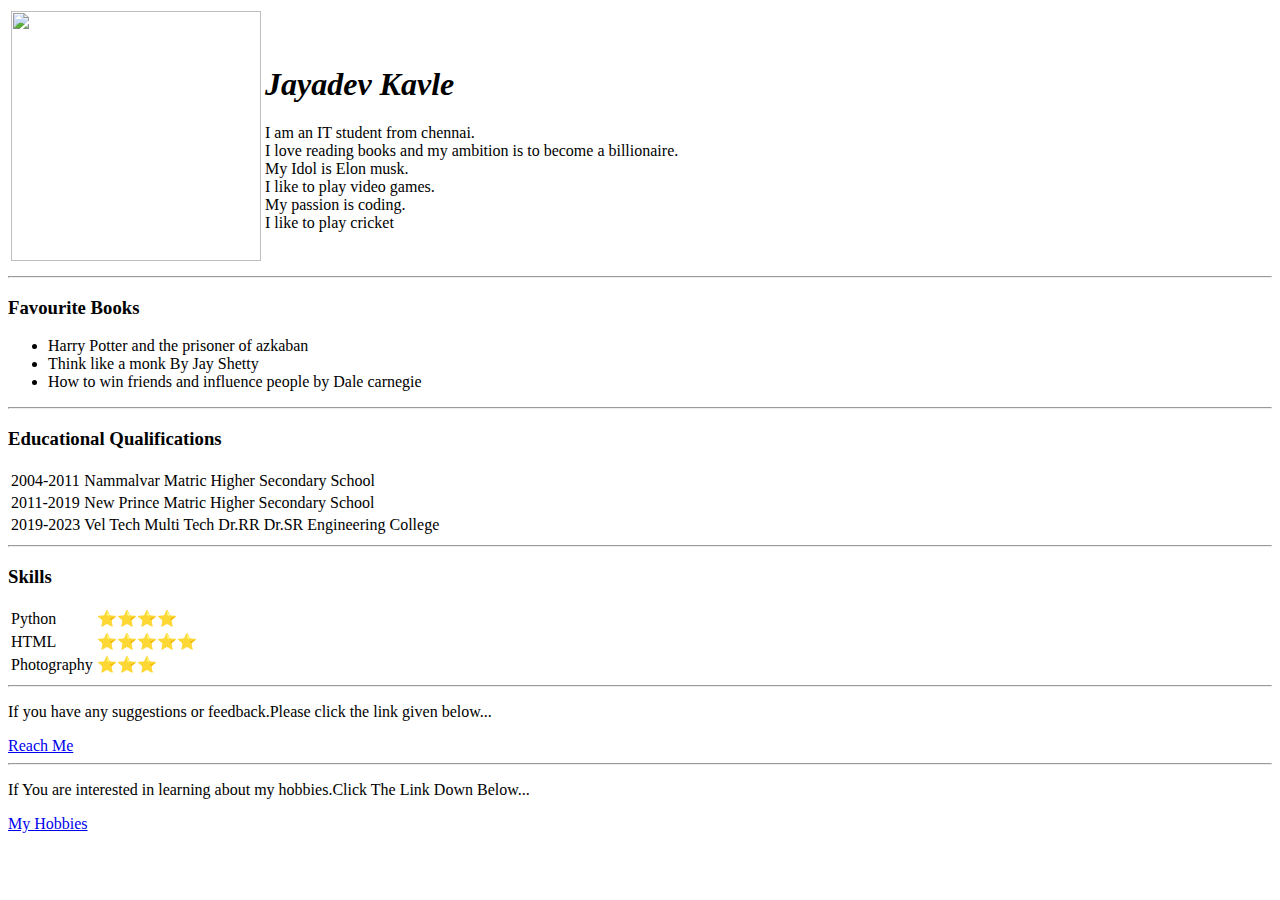
==== index.html @ ad7d0bed "Add files via upload" ====
<!DOCTYPE html>
<html>
  <head><title>Jayadev's Website</title>
  <link rel="stylesheet" href="CSS/Styles.css"</head>
  <body>
    <table>
      <tr>
        <td><img src="C:\Users\Admin\Pictures\Profile pic.jpg" height="250px" width="250px"></td>
        <td><h1><em>Jayadev Kavle</em></h1>
        I am an IT student from chennai.<br>
        I love reading books and my ambition is to become a billionaire.<br>
        My Idol is Elon musk.<br>
        I like to play video games.<br>
        My passion is coding.<br>
        I like to play cricket</td>
      </tr>
    </table>
  <hr><p><h3>Favourite Books</h3><ul>
    <li>Harry Potter and the prisoner of azkaban</li>
    <li>Think like a monk By Jay Shetty</li>
    <li>How to win friends and influence people by Dale carnegie</li>
  </ul>
</p><hr>
  <h3>Educational Qualifications</h3>
  <table>
    <tr class="classname">
      <td>2004-2011</td>
      <td>Nammalvar Matric Higher Secondary School</td>
    </tr>
    <tr>
      <td>2011-2019</td>
      <td>New Prince Matric Higher Secondary School</td>
    </tr>
    <tr>
      <td>2019-2023</td>
      <td>Vel Tech Multi Tech Dr.RR Dr.SR Engineering College</td>
    </tr>
  </table><hr>
  <h3>Skills</h3>
  <table>
    <tr>
      <td>Python</td>
      <td>⭐⭐⭐⭐</td>
    </tr>
    <tr>
      <td>HTML</td>
      <td>⭐⭐⭐⭐⭐</td>
    </tr>
    <tr>
      <td>Photography</td>
      <td>⭐⭐⭐</td>
    </tr>
  </table>
  <hr>
  <p>If you have any suggestions or feedback.Please click the link given below...</p>
  <a href="Forms.html" alt="Message">Reach Me</a><hr>
  <p>If You are interested in learning about my hobbies.Click The Link Down Below...</p>
  <a href="Hobbies.html">My Hobbies</a>
  </body>
</html>
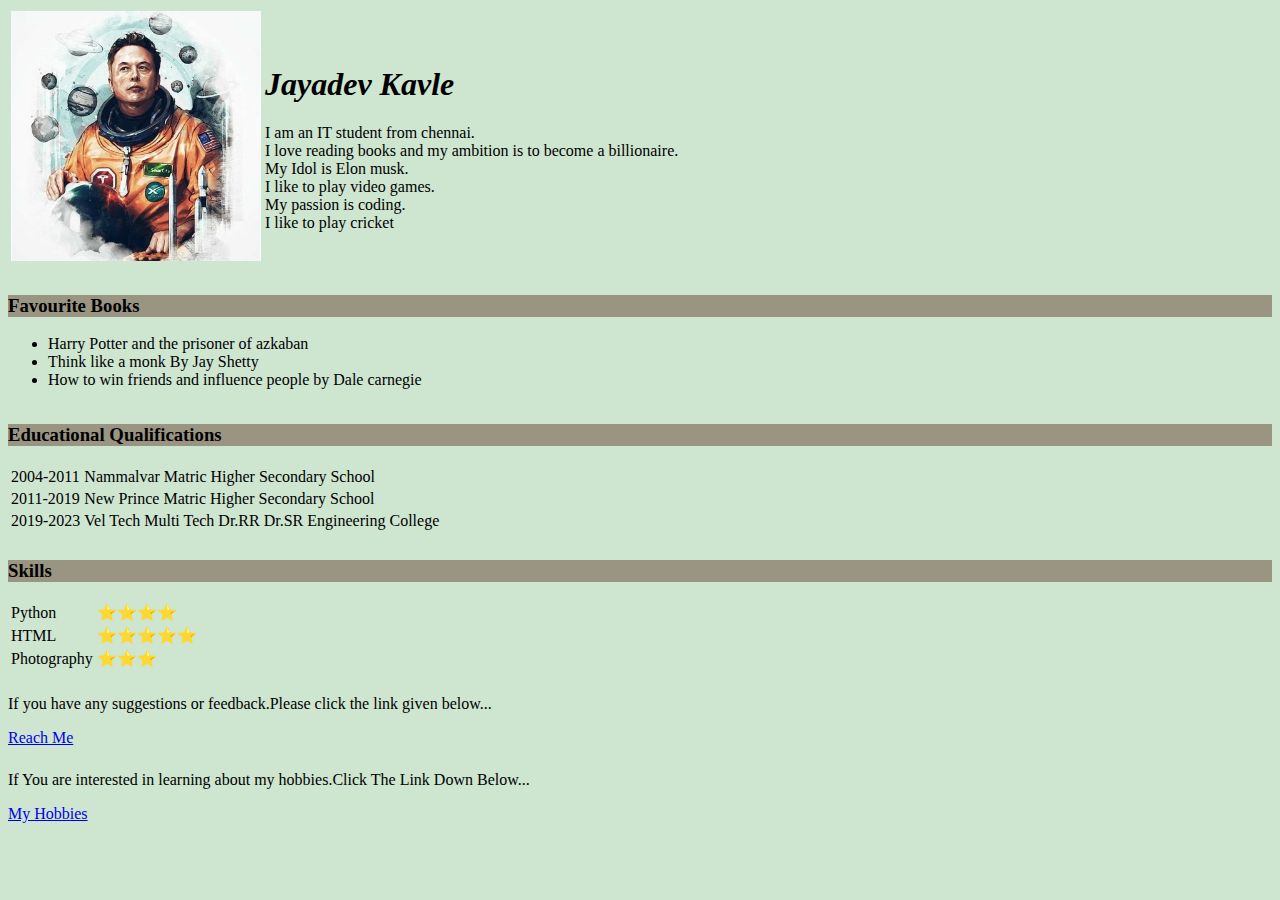
==== commit 91c02186: "Update index.html" ====
--- a/index.html
+++ b/index.html
@@ -1,11 +1,11 @@
 <!DOCTYPE html>
 <html>
   <head><title>Jayadev's Website</title>
-  <link rel="stylesheet" href="CSS/Styles.css"</head>
+  <link rel="stylesheet" href="Styles.css"</head>
   <body>
     <table>
       <tr>
-        <td><img src="C:\Users\Admin\Pictures\Profile pic.jpg" height="250px" width="250px"></td>
+        <td><img src="Profile pic.jpg" height="250px" width="250px"></td>
         <td><h1><em>Jayadev Kavle</em></h1>
         I am an IT student from chennai.<br>
         I love reading books and my ambition is to become a billionaire.<br>
--- a/Styles.css
+++ b/Styles.css
@@ -0,0 +1,19 @@
+body{
+  background-color:#CEE5D0
+}
+h3{
+  background-color:#9A9483
+}
+hr{
+
+  border-style: none;
+  border-width: 5px;
+  width: 5%;
+}
+td{
+  align-items: center;
+}
+table {
+  column-gap: normal;
+  column-span: none;
+}
